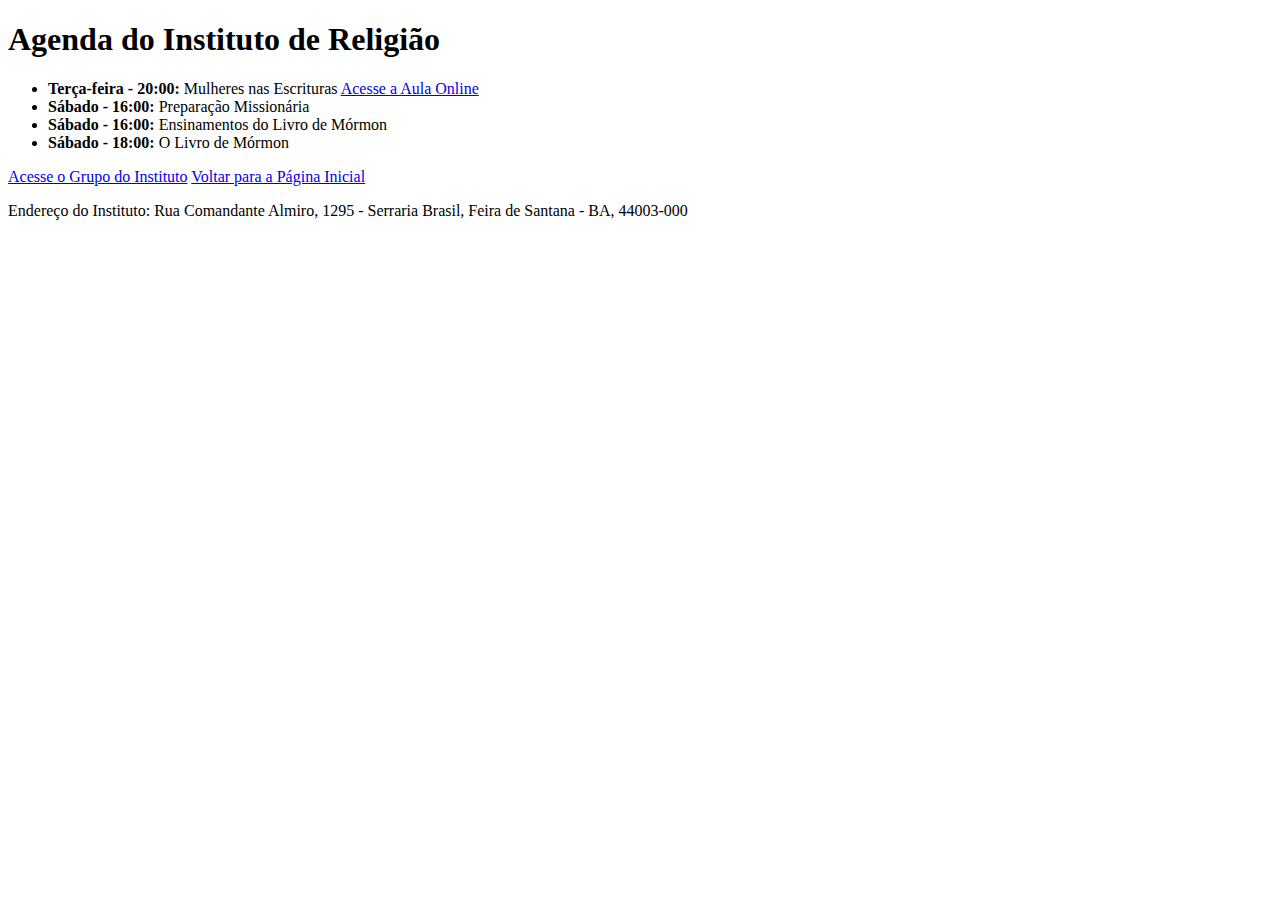
==== agenda.html @ 7a5aaee0 "commit01" ====
<!DOCTYPE html>
<html lang="pt-BR">
<head>
    <meta charset="UTF-8">
    <meta name="viewport" content="width=device-width, initial-scale=1.0">
    <title>Agenda do Instituto de Religião</title>
    <link rel="stylesheet" href="styles.css">
</head>
<body>
    <header class="header">
        <h1>Agenda do Instituto de Religião</h1>
    </header>
    
    <main class="main-content">
        <ul class="agenda-list">
            <li>
                <strong>Terça-feira - 20:00:</strong> Mulheres nas Escrituras
                <a href="LINK_DA_AULA" target="_blank" class="online-class-button">Acesse a Aula Online</a>
            </li>
            <li><strong>Sábado - 16:00:</strong> Preparação Missionária</li>
            <li><strong>Sábado - 16:00:</strong> Ensinamentos do Livro de Mórmon</li>
            <li><strong>Sábado - 18:00:</strong> O Livro de Mórmon</li>
        </ul>
        <a href="LINK_DO_GRUPO" target="_blank" class="group-button">Acesse o Grupo do Instituto</a>
        <a href="index.html" class="back-button">Voltar para a Página Inicial</a>
    </main>

    <footer class="footer">
        <p>Endereço do Instituto: Rua Comandante Almiro, 1295 - Serraria Brasil, Feira de Santana - BA, 44003-000</p>
    </footer>

    <script src="script.js"></script>
</body>
</html>
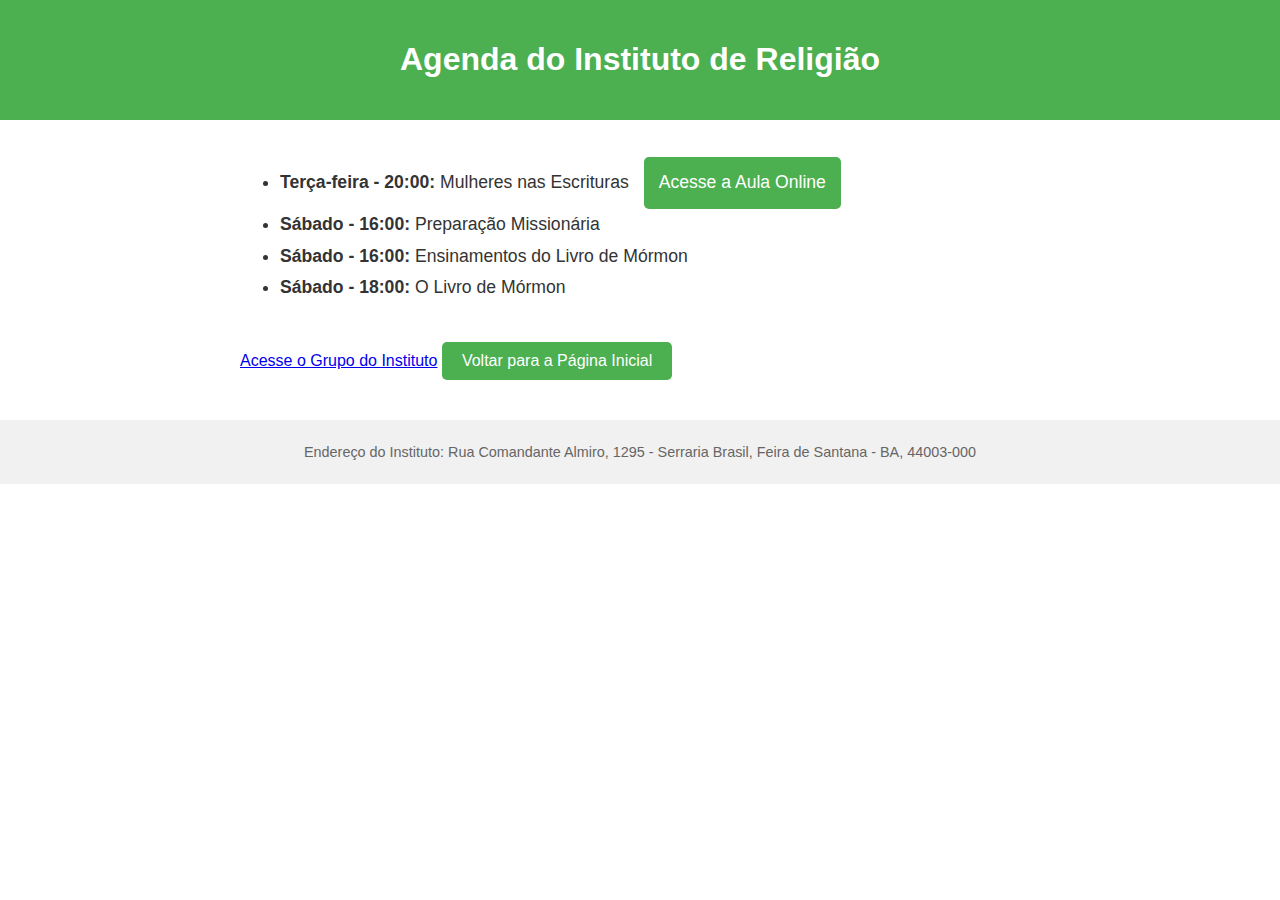
==== commit 1505c1c9: "commit02" ====
--- a/agenda.html
+++ b/agenda.html
@@ -4,7 +4,7 @@
     <meta charset="UTF-8">
     <meta name="viewport" content="width=device-width, initial-scale=1.0">
     <title>Agenda do Instituto de Religião</title>
-    <link rel="stylesheet" href="styles.css">
+    <link rel="stylesheet" href="style.css">
 </head>
 <body>
     <header class="header">
--- a/style.css
+++ b/style.css
@@ -0,0 +1,89 @@
+/* Estilos gerais */
+body {
+    font-family: Arial, sans-serif;
+    margin: 0;
+    padding: 0;
+    color: #333;
+}
+
+.header {
+    background-color: #4CAF50;
+    color: white;
+    padding: 20px;
+    text-align: center;
+}
+
+.main-content {
+    padding: 20px;
+    max-width: 800px;
+    margin: 0 auto;
+}
+
+.intro p {
+    font-size: 1.1em;
+    line-height: 1.6;
+    margin-bottom: 15px;
+}
+
+.images {
+    display: flex;
+    gap: 15px;
+    margin-top: 20px;
+    flex-wrap: wrap;
+    justify-content: center;
+}
+
+.image {
+    width: 100%;
+    max-width: 250px;
+    height: auto;
+    border-radius: 8px;
+    box-shadow: 0 4px 8px rgba(0, 0, 0, 0.2);
+}
+
+.view-agenda-button, .back-button {
+    display: inline-block;
+    background-color: #4CAF50;
+    color: white;
+    text-decoration: none;
+    padding: 10px 20px;
+    margin-top: 20px;
+    font-size: 1em;
+    border-radius: 5px;
+    text-align: center;
+}
+
+.view-agenda-button:hover, .back-button:hover {
+    background-color: #45a049;
+}
+
+.agenda-list {
+    font-size: 1.1em;
+    line-height: 1.8;
+}
+
+/* Estilo do botão para a aula online */
+.online-class-button {
+    display: inline-block;
+    background-color: #4CAF50; /* Cor verde padrão */
+    color: white;
+    text-decoration: none;
+    padding: 10px 15px;
+    border-radius: 5px;
+    text-align: center;
+    margin-left: 10px; /* Espaçamento à esquerda */
+    transition: background-color 0.3s; /* Transição suave para a cor do fundo */
+}
+
+.online-class-button:hover {
+    background-color: #45a049; /* Cor ao passar o mouse */
+}
+
+.footer {
+    background-color: #f1f1f1; /* Cor de fundo do rodapé */
+    text-align: center; /* Alinhamento centralizado */
+    padding: 10px 0; /* Espaçamento interno */
+    margin-top: 20px; /* Margem superior */
+    font-size: 0.9em; /* Tamanho da fonte do rodapé */
+    color: #666; /* Cor do texto */
+}
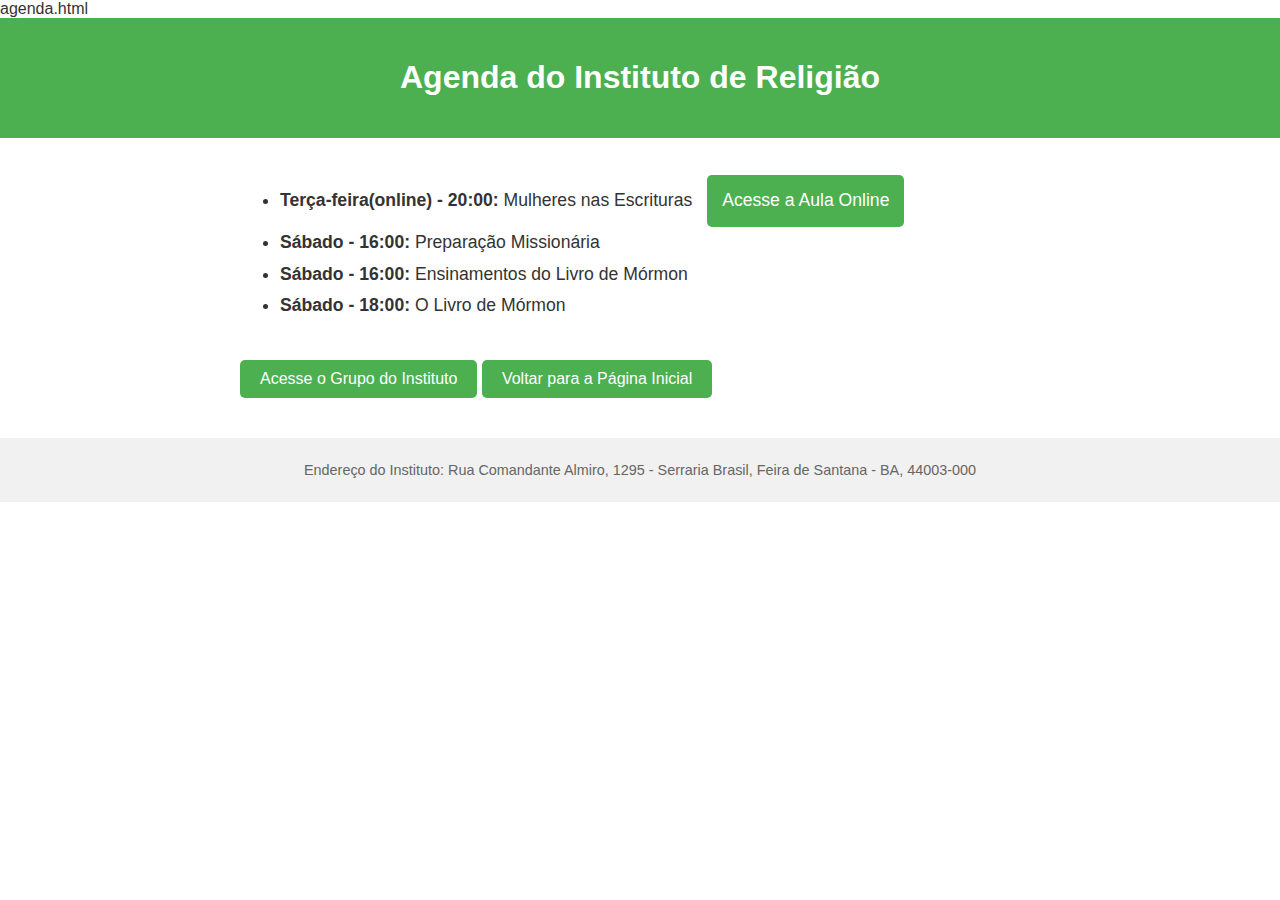
==== commit 64818e61: "commit03" ====
--- a/agenda.html
+++ b/agenda.html
@@ -6,22 +6,25 @@
     <title>Agenda do Instituto de Religião</title>
     <link rel="stylesheet" href="style.css">
 </head>
+agenda.html
+
+
 <body>
     <header class="header">
         <h1>Agenda do Instituto de Religião</h1>
     </header>
-    
+   
     <main class="main-content">
         <ul class="agenda-list">
             <li>
-                <strong>Terça-feira - 20:00:</strong> Mulheres nas Escrituras
-                <a href="LINK_DA_AULA" target="_blank" class="online-class-button">Acesse a Aula Online</a>
+                <strong>Terça-feira(online) - 20:00:</strong> Mulheres nas Escrituras
+                <a href="https://zoom.us/my/institutofsa?pwd=R2tYWml3THYwRnh4dDc4T0NFeWlYQT09" target="_blank" class="online-class-button">Acesse a Aula Online</a>
             </li>
             <li><strong>Sábado - 16:00:</strong> Preparação Missionária</li>
             <li><strong>Sábado - 16:00:</strong> Ensinamentos do Livro de Mórmon</li>
             <li><strong>Sábado - 18:00:</strong> O Livro de Mórmon</li>
         </ul>
-        <a href="LINK_DO_GRUPO" target="_blank" class="group-button">Acesse o Grupo do Instituto</a>
+        <a href="LINK_DO_GRUPO" target="_blank" class="back-button">Acesse o Grupo do Instituto</a>
         <a href="index.html" class="back-button">Voltar para a Página Inicial</a>
     </main>
 
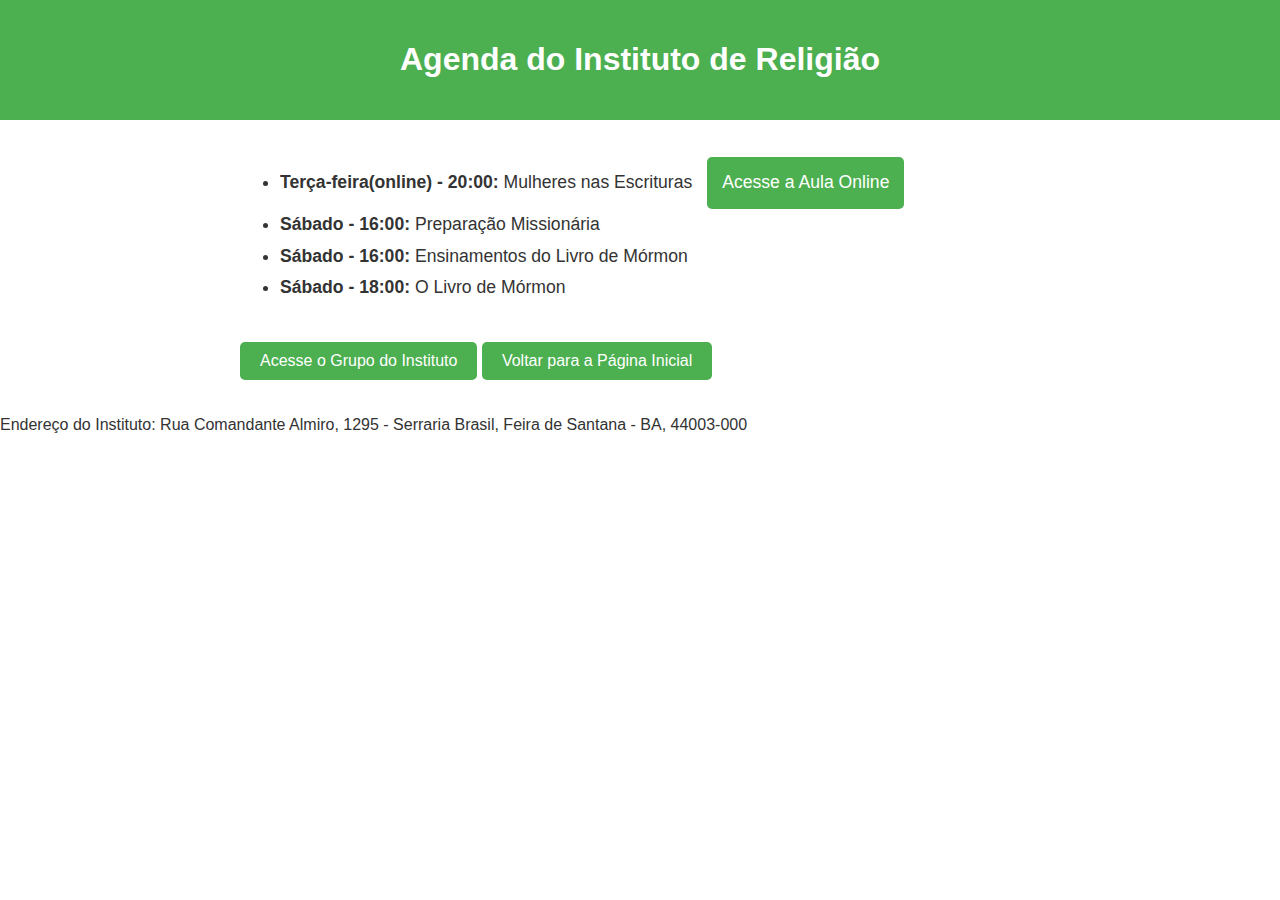
==== commit d50c782c: "commit05" ====
--- a/agenda.html
+++ b/agenda.html
@@ -6,7 +6,6 @@
     <title>Agenda do Instituto de Religião</title>
     <link rel="stylesheet" href="style.css">
 </head>
-agenda.html
 
 
 <body>
--- a/style.css
+++ b/style.css
@@ -78,12 +78,3 @@
 .online-class-button:hover {
     background-color: #45a049; /* Cor ao passar o mouse */
 }
-
-.footer {
-    background-color: #f1f1f1; /* Cor de fundo do rodapé */
-    text-align: center; /* Alinhamento centralizado */
-    padding: 10px 0; /* Espaçamento interno */
-    margin-top: 20px; /* Margem superior */
-    font-size: 0.9em; /* Tamanho da fonte do rodapé */
-    color: #666; /* Cor do texto */
-}
